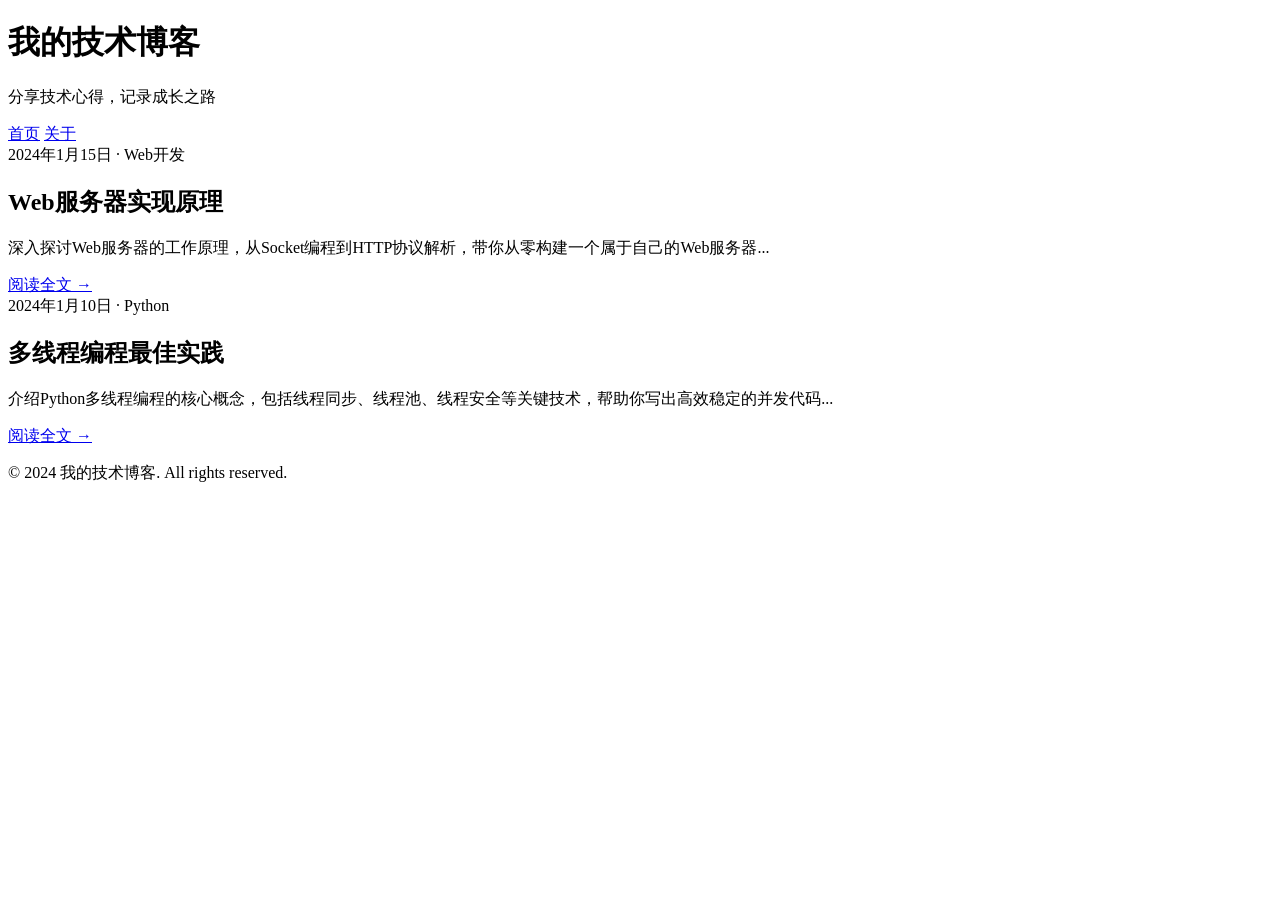
==== www/index.html @ 731b9336 "测试可以运行，首次提交" ====
<!DOCTYPE html>
<html lang="zh-CN">
<head>
    <meta charset="UTF-8">
    <meta name="viewport" content="width=device-width, initial-scale=1.0">
    <title>我的技术博客</title>
    <link rel="stylesheet" href="/style.css">
</head>
<body>
    <header>
        <div class="container">
            <h1>我的技术博客</h1>
            <p>分享技术心得，记录成长之路</p>
            <nav>
                <a href="/">首页</a>
                <a href="/about.html">关于</a>
            </nav>
        </div>
    </header>

    <main class="container">
        <!-- 博客文章列表 -->
        <section class="card">
            <div class="meta">2024年1月15日 · Web开发</div>
            <h2><a href="/article/post1.html" style="text-decoration: none; color: inherit;">Web服务器实现原理</a></h2>
            <p>深入探讨Web服务器的工作原理，从Socket编程到HTTP协议解析，带你从零构建一个属于自己的Web服务器...</p>
            <a href="/article/post1.html" class="read-more">阅读全文 →</a>
        </section>

        <section class="card">
            <div class="meta">2024年1月10日 · Python</div>
            <h2><a href="/article/post2.html" style="text-decoration: none; color: inherit;">多线程编程最佳实践</a></h2>
            <p>介绍Python多线程编程的核心概念，包括线程同步、线程池、线程安全等关键技术，帮助你写出高效稳定的并发代码...</p>
            <a href="/article/post2.html" class="read-more">阅读全文 →</a>
        </section>
    </main>

    <footer>
        <div class="container">
            <p>&copy; 2024 我的技术博客. All rights reserved.</p>
        </div>
    </footer>
</body>
</html>
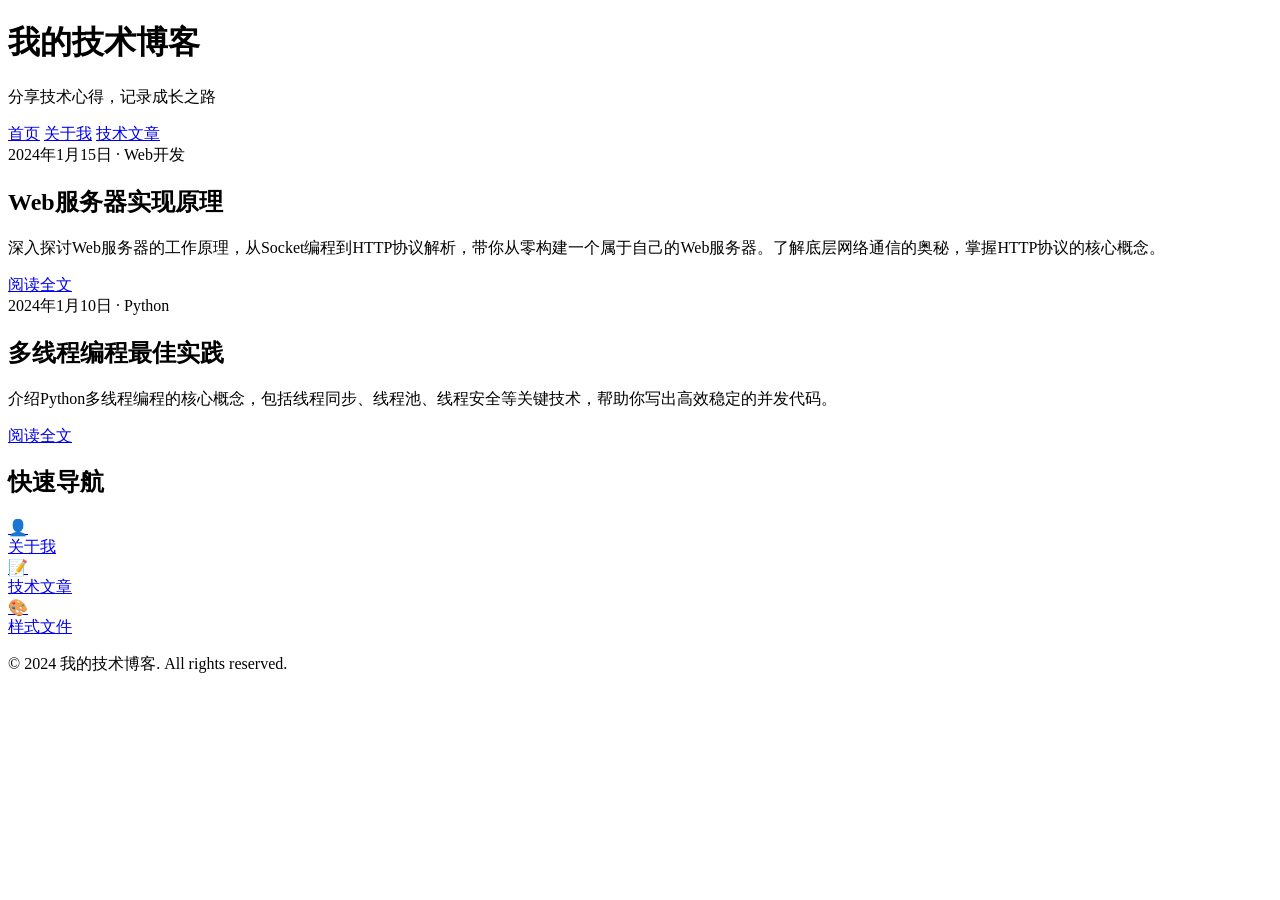
==== commit 6debad97: "优化前端界面" ====
--- a/www/index.html
+++ b/www/index.html
@@ -13,25 +13,45 @@
             <p>分享技术心得，记录成长之路</p>
             <nav>
                 <a href="/">首页</a>
-                <a href="/about.html">关于</a>
+                <a href="/about.html">关于我</a>
+                <a href="/article/post1.html">技术文章</a>
             </nav>
         </div>
     </header>
 
     <main class="container">
-        <!-- 博客文章列表 -->
+        <!-- 文章列表 -->
         <section class="card">
             <div class="meta">2024年1月15日 · Web开发</div>
             <h2><a href="/article/post1.html" style="text-decoration: none; color: inherit;">Web服务器实现原理</a></h2>
-            <p>深入探讨Web服务器的工作原理，从Socket编程到HTTP协议解析，带你从零构建一个属于自己的Web服务器...</p>
-            <a href="/article/post1.html" class="read-more">阅读全文 →</a>
+            <p>深入探讨Web服务器的工作原理，从Socket编程到HTTP协议解析，带你从零构建一个属于自己的Web服务器。了解底层网络通信的奥秘，掌握HTTP协议的核心概念。</p>
+            <a href="/article/post1.html" class="read-more">阅读全文</a>
         </section>
 
         <section class="card">
             <div class="meta">2024年1月10日 · Python</div>
             <h2><a href="/article/post2.html" style="text-decoration: none; color: inherit;">多线程编程最佳实践</a></h2>
-            <p>介绍Python多线程编程的核心概念，包括线程同步、线程池、线程安全等关键技术，帮助你写出高效稳定的并发代码...</p>
-            <a href="/article/post2.html" class="read-more">阅读全文 →</a>
+            <p>介绍Python多线程编程的核心概念，包括线程同步、线程池、线程安全等关键技术，帮助你写出高效稳定的并发代码。</p>
+            <a href="/article/post2.html" class="read-more">阅读全文</a>
+        </section>
+
+        <!-- 快速导航 -->
+        <section class="card">
+            <h2>快速导航</h2>
+            <div class="quick-links">
+                <a href="/about.html" class="quick-link">
+                    <div class="quick-icon">👤</div>
+                    <span>关于我</span>
+                </a>
+                <a href="/article/post1.html" class="quick-link">
+                    <div class="quick-icon">📝</div>
+                    <span>技术文章</span>
+                </a>
+                <a href="/style.css" class="quick-link">
+                    <div class="quick-icon">🎨</div>
+                    <span>样式文件</span>
+                </a>
+            </div>
         </section>
     </main>
 
